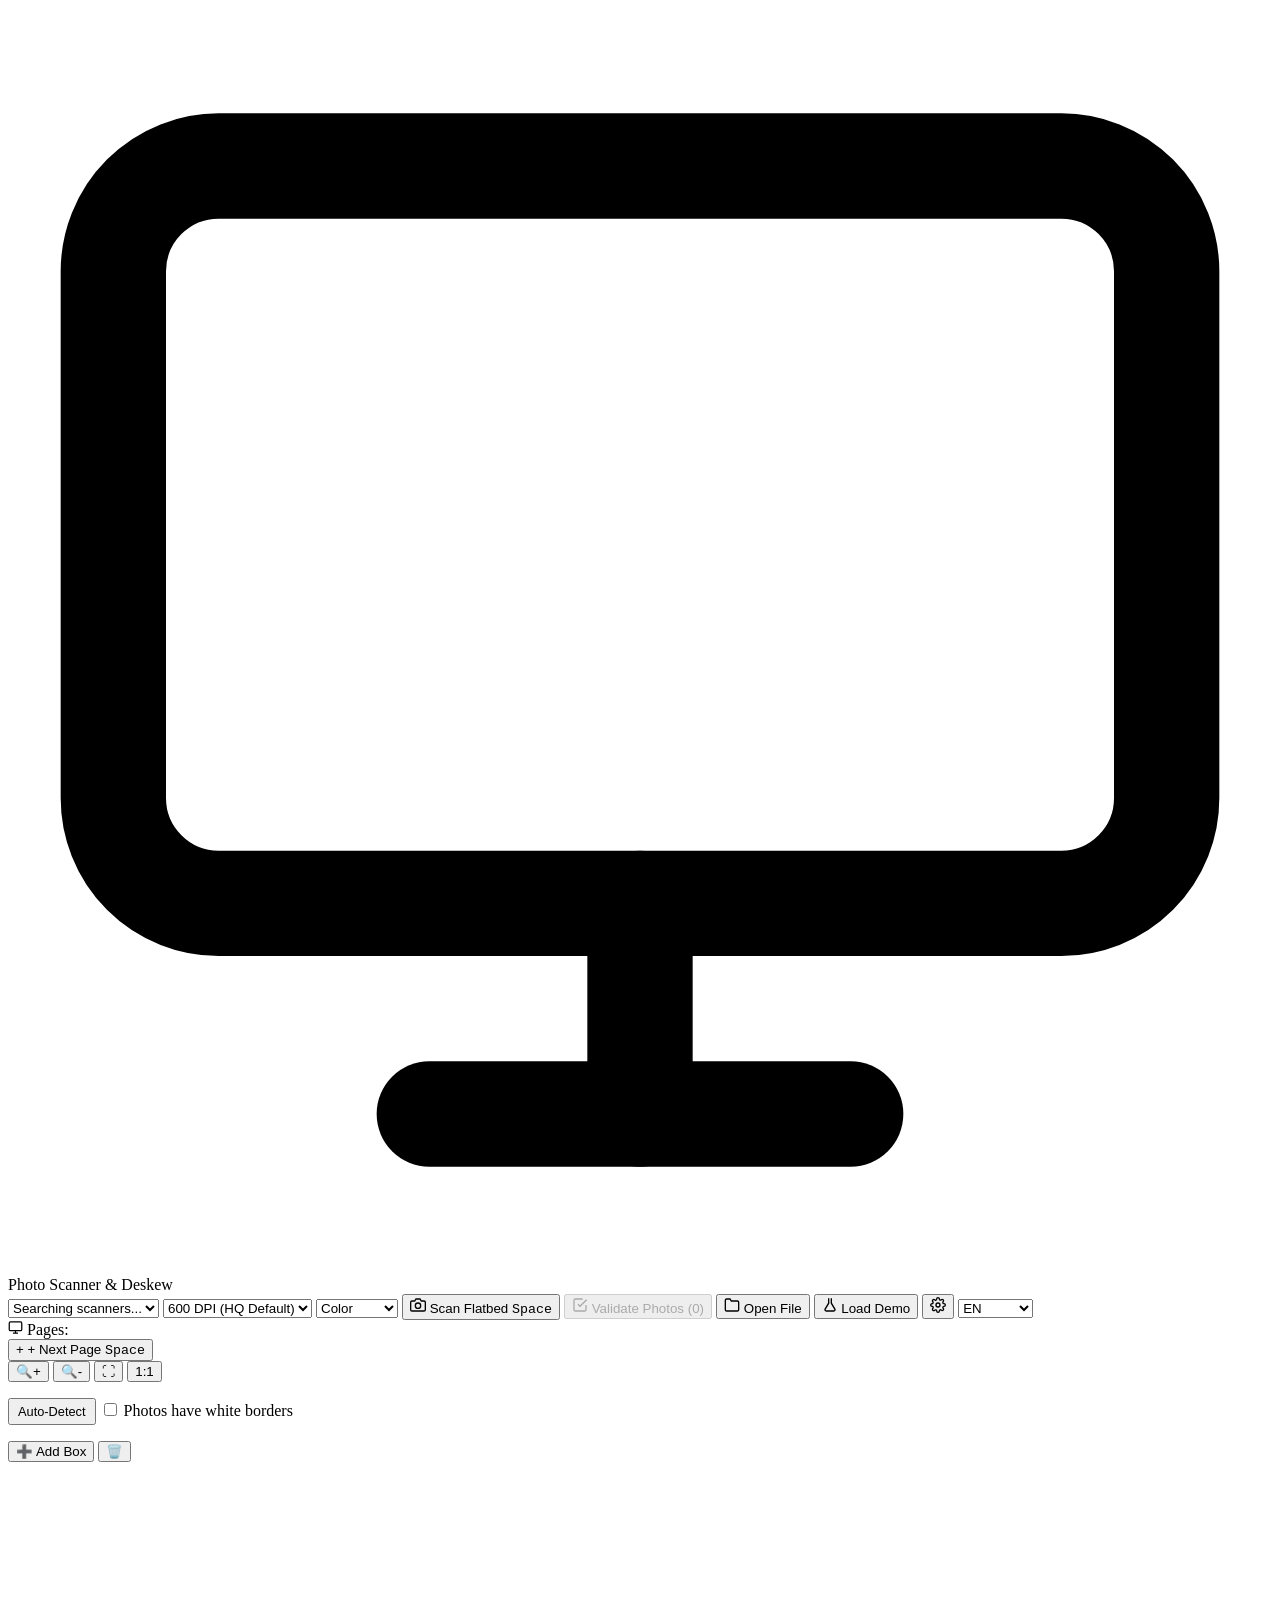
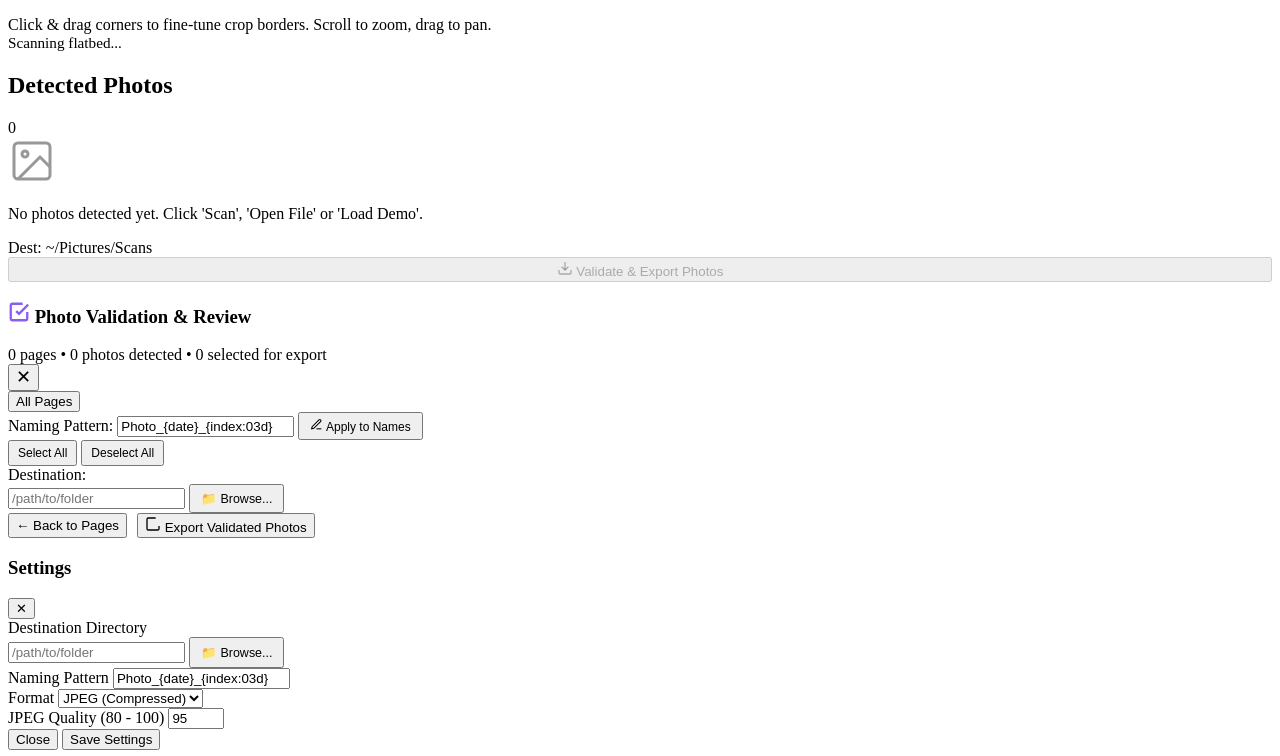
==== static/index.html @ 8ff8613d "feat: initial commit - Photo Scanner & Deskew for Linux - Automated multi-photo detection & deskewin" ====
<!DOCTYPE html>
<html lang="en">
<head>
  <meta charset="UTF-8">
  <meta name="viewport" content="width=device-width, initial-scale=1.0">
  <title>Photo Scanner & Deskew</title>
  <link rel="stylesheet" href="/css/style.css">
</head>
<body>
  <!-- Header -->
  <header>
    <div class="logo-area">
      <svg class="logo-icon" viewBox="0 0 24 24" fill="none" stroke="currentColor" stroke-width="2" stroke-linecap="round" stroke-linejoin="round">
        <rect x="2" y="3" width="20" height="14" rx="2" ry="2"></rect>
        <line x1="8" y1="21" x2="16" y2="21"></line>
        <line x1="12" y1="17" x2="12" y2="21"></line>
      </svg>
      <span data-i18n="appTitle">Photo Scanner & Deskew</span>
    </div>

    <!-- Scanner & Hardware Controls -->
    <div class="controls-group">
      <select id="scannerSelect" class="select-control" data-i18n-title="scanner">
        <option value="">Searching scanners...</option>
      </select>

      <select id="dpiSelect" class="select-control" data-i18n-title="dpi">
        <option value="75">75 DPI (Preview)</option>
        <option value="150">150 DPI</option>
        <option value="300">300 DPI</option>
        <option value="600" selected>600 DPI (HQ Default)</option>
        <option value="1200">1200 DPI</option>
      </select>

      <select id="modeSelect" class="select-control" data-i18n-title="mode">
        <option value="Color" data-i18n="color">Color</option>
        <option value="Gray" data-i18n="gray">Grayscale</option>
      </select>

      <button id="scanBtn" class="btn btn-primary" title="Scan Flatbed (Space)">
        <svg width="16" height="16" viewBox="0 0 24 24" fill="none" stroke="currentColor" stroke-width="2"><path d="M23 19a2 2 0 0 1-2 2H3a2 2 0 0 1-2-2V8a2 2 0 0 1 2-2h4l2-3h6l2 3h4a2 2 0 0 1 2 2z"></path><circle cx="12" cy="13" r="4"></circle></svg>
        <span data-i18n="scanBtn">Scan Flatbed</span>
        <kbd class="kbd-shortcut" data-i18n="spaceKey">Space</kbd>
      </button>

      <button id="validateBtn" class="btn btn-validate" disabled>
        <svg width="16" height="16" viewBox="0 0 24 24" fill="none" stroke="currentColor" stroke-width="2"><polyline points="9 11 12 14 22 4"></polyline><path d="M21 12v7a2 2 0 0 1-2 2H5a2 2 0 0 1-2-2V5a2 2 0 0 1 2-2h11"></path></svg>
        <span data-i18n="validatePhotos">Validate Photos</span> (<span id="totalPhotosCount">0</span>)
      </button>

      <button id="openFileBtn" class="btn btn-secondary">
        <svg width="16" height="16" viewBox="0 0 24 24" fill="none" stroke="currentColor" stroke-width="2"><path d="M22 19a2 2 0 0 1-2 2H4a2 2 0 0 1-2-2V5a2 2 0 0 1 2-2h5l2 3h9a2 2 0 0 1 2 2z"></path></svg>
        <span data-i18n="openImage">Open File</span>
      </button>
      <input type="file" id="fileInput" accept="image/*" multiple style="display: none;">

      <button id="demoBtn" class="btn btn-secondary" title="Load sample multi-photo scan">
        <svg width="16" height="16" viewBox="0 0 24 24" fill="none" stroke="currentColor" stroke-width="2"><path d="M10 2v7.31L4.5 18.5A2 2 0 0 0 6.2 21h11.6a2 2 0 0 0 1.7-2.5L14 9.31V2"></path></svg>
        <span data-i18n="demoScan">Load Demo</span>
      </button>

      <button id="settingsBtn" class="btn btn-secondary" title="Settings">
        <svg width="16" height="16" viewBox="0 0 24 24" fill="none" stroke="currentColor" stroke-width="2"><circle cx="12" cy="12" r="3"></circle><path d="M19.4 15a1.65 1.65 0 0 0 .33 1.82l.06.06a2 2 0 0 1 0 2.83 2 2 0 0 1-2.83 0l-.06-.06a1.65 1.65 0 0 0-1.82-.33 1.65 1.65 0 0 0-1 1.51V21a2 2 0 0 1-2 2 2 2 0 0 1-2-2v-.09A1.65 1.65 0 0 0 9 19.4a1.65 1.65 0 0 0-1.82.33l-.06.06a2 2 0 0 1-2.83 0 2 2 0 0 1 0-2.83l.06-.06a1.65 1.65 0 0 0 .33-1.82 1.65 1.65 0 0 0-1.51-1H3a2 2 0 0 1-2-2 2 2 0 0 1 2-2h.09A1.65 1.65 0 0 0 4.6 9a1.65 1.65 0 0 0-.33-1.82l-.06-.06a2 2 0 0 1 0-2.83 2 2 0 0 1 2.83 0l.06.06a1.65 1.65 0 0 0 1.82.33H9a1.65 1.65 0 0 0 1-1.51V3a2 2 0 0 1 2-2 2 2 0 0 1 2 2v.09a1.65 1.65 0 0 0 1 1.51 1.65 1.65 0 0 0 1.82-.33l.06-.06a2 2 0 0 1 2.83 0 2 2 0 0 1 0 2.83l-.06.06a1.65 1.65 0 0 0-.33 1.82V9a1.65 1.65 0 0 0 1.51 1H21a2 2 0 0 1 2 2 2 2 0 0 1-2 2h-.09a1.65 1.65 0 0 0-1.51 1z"></path></svg>
      </button>

      <!-- Language selector -->
      <select id="langSelect" class="select-control" style="width: 75px;">
        <option value="en">EN</option>
        <option value="pt">PT</option>
      </select>
    </div>
  </header>

  <!-- Multi-Page Strip -->
  <div class="pages-bar" id="pagesBar">
    <div class="pages-bar-title">
      <svg width="15" height="15" viewBox="0 0 24 24" fill="none" stroke="currentColor" stroke-width="2"><rect x="2" y="3" width="20" height="14" rx="2" ry="2"></rect><line x1="8" y1="21" x2="16" y2="21"></line><line x1="12" y1="17" x2="12" y2="21"></line></svg>
      <span data-i18n="pages">Pages</span>:
    </div>
    <div class="pages-list" id="pagesList">
      <!-- dynamic page badges -->
    </div>
    <button id="addPageBtn" class="btn-add-page" title="Scan or add next page (Space)">
      <span>+</span> <span data-i18n="addPage">+ Next Page</span>
      <kbd class="kbd-shortcut" data-i18n="spaceKey">Space</kbd>
    </button>
  </div>

  <!-- Main Application Body -->
  <div class="app-container">
    <!-- Interactive Canvas Viewport -->
    <div class="canvas-wrapper">
      <!-- Overlay Floating Toolbar -->
      <div class="canvas-toolbar">
        <button id="zoomInBtn" class="tool-btn" data-i18n-title="zoomIn">🔍+</button>
        <button id="zoomOutBtn" class="tool-btn" data-i18n-title="zoomOut">🔍-</button>
        <button id="zoomFitBtn" class="tool-btn" data-i18n-title="zoomFit">⛶</button>
        <button id="zoom100Btn" class="tool-btn" data-i18n-title="zoom100">1:1</button>
        <div style="width: 1px; height: 16px; background: var(--border-color); margin: 0 4px;"></div>
        
        <button id="redetectBtn" class="btn btn-secondary" style="padding: 4px 8px; font-size: 0.8rem;">
          <span data-i18n="autoDetect">Auto-Detect</span>
        </button>

        <label>
          <input type="checkbox" id="hasBordersCheck">
          <span data-i18n="hasBorders">Photos have white borders</span>
        </label>

        <div style="width: 1px; height: 16px; background: var(--border-color); margin: 0 4px;"></div>
        
        <button id="addBoxBtn" class="tool-btn" data-i18n-title="addBox">
          ➕ <span data-i18n="addBox">Add Box</span>
        </button>

        <button id="deleteBoxBtn" class="tool-btn" data-i18n-title="deleteBox" style="color: var(--danger-color);">
          🗑️
        </button>
      </div>

      <!-- Canvas Element -->
      <canvas id="canvasElement"></canvas>

      <!-- Bottom Hint -->
      <div class="canvas-hint" data-i18n="dragHint">
        Click & drag corners to fine-tune crop borders. Scroll to zoom, drag to pan.
      </div>

      <!-- Loading / Scanning Overlay -->
      <div id="loadingOverlay" class="loading-overlay">
        <div class="spinner"></div>
        <div id="loadingText" style="font-weight: 500; font-size: 0.95rem;">Scanning flatbed...</div>
        <div id="progressBox" class="progress-box" style="display: none;">
          <div id="progressBoxBar" class="progress-box-bar"></div>
        </div>
      </div>
    </div>

    <!-- Right Sidebar: Detected Cropped Photos -->
    <aside class="sidebar">
      <div class="sidebar-header">
        <h2 data-i18n="detectedPhotos">Detected Photos</h2>
        <span id="photoCountBadge" class="badge">0</span>
      </div>

      <!-- Card List of Photos -->
      <div id="photoCardsList" class="photo-cards-container">
        <div class="empty-state">
          <svg width="48" height="48" viewBox="0 0 24 24" fill="none" stroke="currentColor" stroke-width="1.5" style="opacity: 0.4;">
            <rect x="3" y="3" width="18" height="18" rx="2" ry="2"></rect>
            <circle cx="8.5" cy="8.5" r="1.5"></circle>
            <polyline points="21 15 16 10 5 21"></polyline>
          </svg>
          <p data-i18n="noPhotosDetected">No photos detected yet. Click 'Scan', 'Open File' or 'Load Demo'.</p>
        </div>
      </div>

      <!-- Footer: Export Panel -->
      <div class="sidebar-footer">
        <div class="export-info" id="exportDestLabel" title="">
          Dest: ~/Pictures/Scans
        </div>
        <button id="exportAllBtn" class="btn btn-success" style="width: 100%; justify-content: center;" disabled>
          <svg width="16" height="16" viewBox="0 0 24 24" fill="none" stroke="currentColor" stroke-width="2"><path d="M21 15v4a2 2 0 0 1-2 2H5a2 2 0 0 1-2-2v-4"></path><polyline points="7 10 12 15 17 10"></polyline><line x1="12" y1="15" x2="12" y2="3"></line></svg>
          <span data-i18n="validatePhotos">Validate & Export Photos</span>
        </button>
      </div>
    </aside>
  </div>

  <!-- Photo Validation & Review Modal -->
  <div id="validationModal" class="modal-overlay">
    <div class="modal-dialog modal-large">
      <div class="validation-header">
        <div class="validation-header-title">
          <h3>
            <svg width="22" height="22" viewBox="0 0 24 24" fill="none" stroke="#8b5cf6" stroke-width="2.5"><polyline points="9 11 12 14 22 4"></polyline><path d="M21 12v7a2 2 0 0 1-2 2H5a2 2 0 0 1-2-2V5a2 2 0 0 1 2-2h11"></path></svg>
            <span data-i18n="validationTitle">Photo Validation & Review</span>
          </h3>
          <div class="validation-stats" id="validationStats">0 pages • 0 photos detected • 0 selected for export</div>
        </div>
        <button id="closeValidationBtn" class="tool-btn" style="font-size: 1.1rem;">✕</button>
      </div>

      <!-- Toolbar with filters, batch naming, and batch actions -->
      <div class="validation-toolbar">
        <div class="validation-tabs" id="validationTabs">
          <button class="tab-btn active" data-filter="all" data-i18n="filterAll">All Pages</button>
        </div>

        <div class="validation-naming-bar">
          <div class="naming-pattern-group">
            <label data-i18n="namingPatternLabel">Naming Pattern:</label>
            <input type="text" id="valNamingPatternInput" value="Photo_{date}_{index:03d}" placeholder="Ex: Viagem_{index:03d}">
            <button id="valApplyNamingBtn" class="btn btn-secondary" style="font-size: 0.75rem; padding: 4px 10px;" title="Apply pattern to photo names">
              <svg width="13" height="13" viewBox="0 0 24 24" fill="none" stroke="currentColor" stroke-width="2"><path d="M12 20h9"></path><path d="M16.5 3.5a2.121 2.121 0 0 1 3 3L7 19l-4 1 1-4L16.5 3.5z"></path></svg>
              <span data-i18n="applyNaming">Apply to Names</span>
            </button>
          </div>
        </div>

        <div class="validation-batch-actions">
          <button id="valSelectAllBtn" class="btn btn-secondary" style="font-size: 0.75rem; padding: 4px 8px;" data-i18n="selectAll">Select All</button>
          <button id="valDeselectAllBtn" class="btn btn-secondary" style="font-size: 0.75rem; padding: 4px 8px;" data-i18n="deselectAll">Deselect All</button>
        </div>
      </div>

      <!-- Photo Grid for Validation -->
      <div class="validation-grid" id="validationGrid">
        <!-- Dynamic validation photo cards -->
      </div>

      <!-- Modal Footer -->
      <div class="validation-modal-footer">
        <div class="export-dest-config">
          <span data-i18n="exportDir">Destination:</span>
          <div class="dest-input-group">
            <input type="text" id="valOutputDir" placeholder="/path/to/folder">
            <button id="valBrowseDirBtn" class="btn btn-secondary" style="font-size: 0.78rem; padding: 5px 10px;" title="Select folder">
              📁 <span data-i18n="browseDir">Browse...</span>
            </button>
          </div>
        </div>
        <div style="display: flex; gap: 10px;">
          <button id="cancelValidationBtn" class="btn btn-secondary" data-i18n="backToPages">← Back to Pages</button>
          <button id="confirmBatchExportBtn" class="btn btn-success">
            <svg width="16" height="16" viewBox="0 0 24 24" fill="none" stroke="currentColor" stroke-width="2"><path d="M21 15v4a2 2 0 0 1-2 2H5a2 2 0 0 1-2-2V5a2 2 0 0 1 2-2h11"></path></svg>
            <span id="exportBatchBtnText">Export Validated Photos</span>
          </button>
        </div>
      </div>
    </div>
  </div>

  <!-- Settings Modal -->
  <div id="settingsModal" class="modal-overlay">
    <div class="modal-dialog">
      <div class="modal-header">
        <h3 data-i18n="settings">Settings</h3>
        <button id="closeSettingsBtn" class="tool-btn">✕</button>
      </div>
      <div class="modal-body">
        <div class="form-group">
          <label data-i18n="exportDir">Destination Directory</label>
          <div class="dest-input-group">
            <input type="text" id="settingOutputDir" placeholder="/path/to/folder" style="flex: 1;">
            <button id="settingBrowseDirBtn" class="btn btn-secondary" style="font-size: 0.78rem; padding: 6px 10px;" title="Select folder">
              📁 <span data-i18n="browseDir">Browse...</span>
            </button>
          </div>
        </div>
        <div class="form-group">
          <label data-i18n="namingPattern">Naming Pattern</label>
          <input type="text" id="settingNamingPattern" value="Photo_{date}_{index:03d}">
        </div>
        <div class="form-group">
          <label data-i18n="format">Format</label>
          <select id="settingFormat">
            <option value="JPEG">JPEG (Compressed)</option>
            <option value="PNG">PNG (Lossless)</option>
            <option value="TIFF">TIFF (Archive)</option>
          </select>
        </div>
        <div class="form-group">
          <label data-i18n="quality">JPEG Quality (80 - 100)</label>
          <input type="number" id="settingQuality" min="80" max="100" value="95">
        </div>
      </div>
      <div class="modal-footer">
        <button id="cancelSettingsBtn" class="btn btn-secondary" data-i18n="close">Close</button>
        <button id="saveSettingsBtn" class="btn btn-primary" data-i18n="saveSettings">Save Settings</button>
      </div>
    </div>
  </div>

  <!-- Toast Notification -->
  <div id="toastNotification" class="toast">
    <span id="toastMessage"></span>
  </div>

  <!-- JavaScript Modules -->
  <script src="/js/i18n.js"></script>
  <script src="/js/canvas.js"></script>
  <script src="/js/app.js"></script>
</body>
</html>
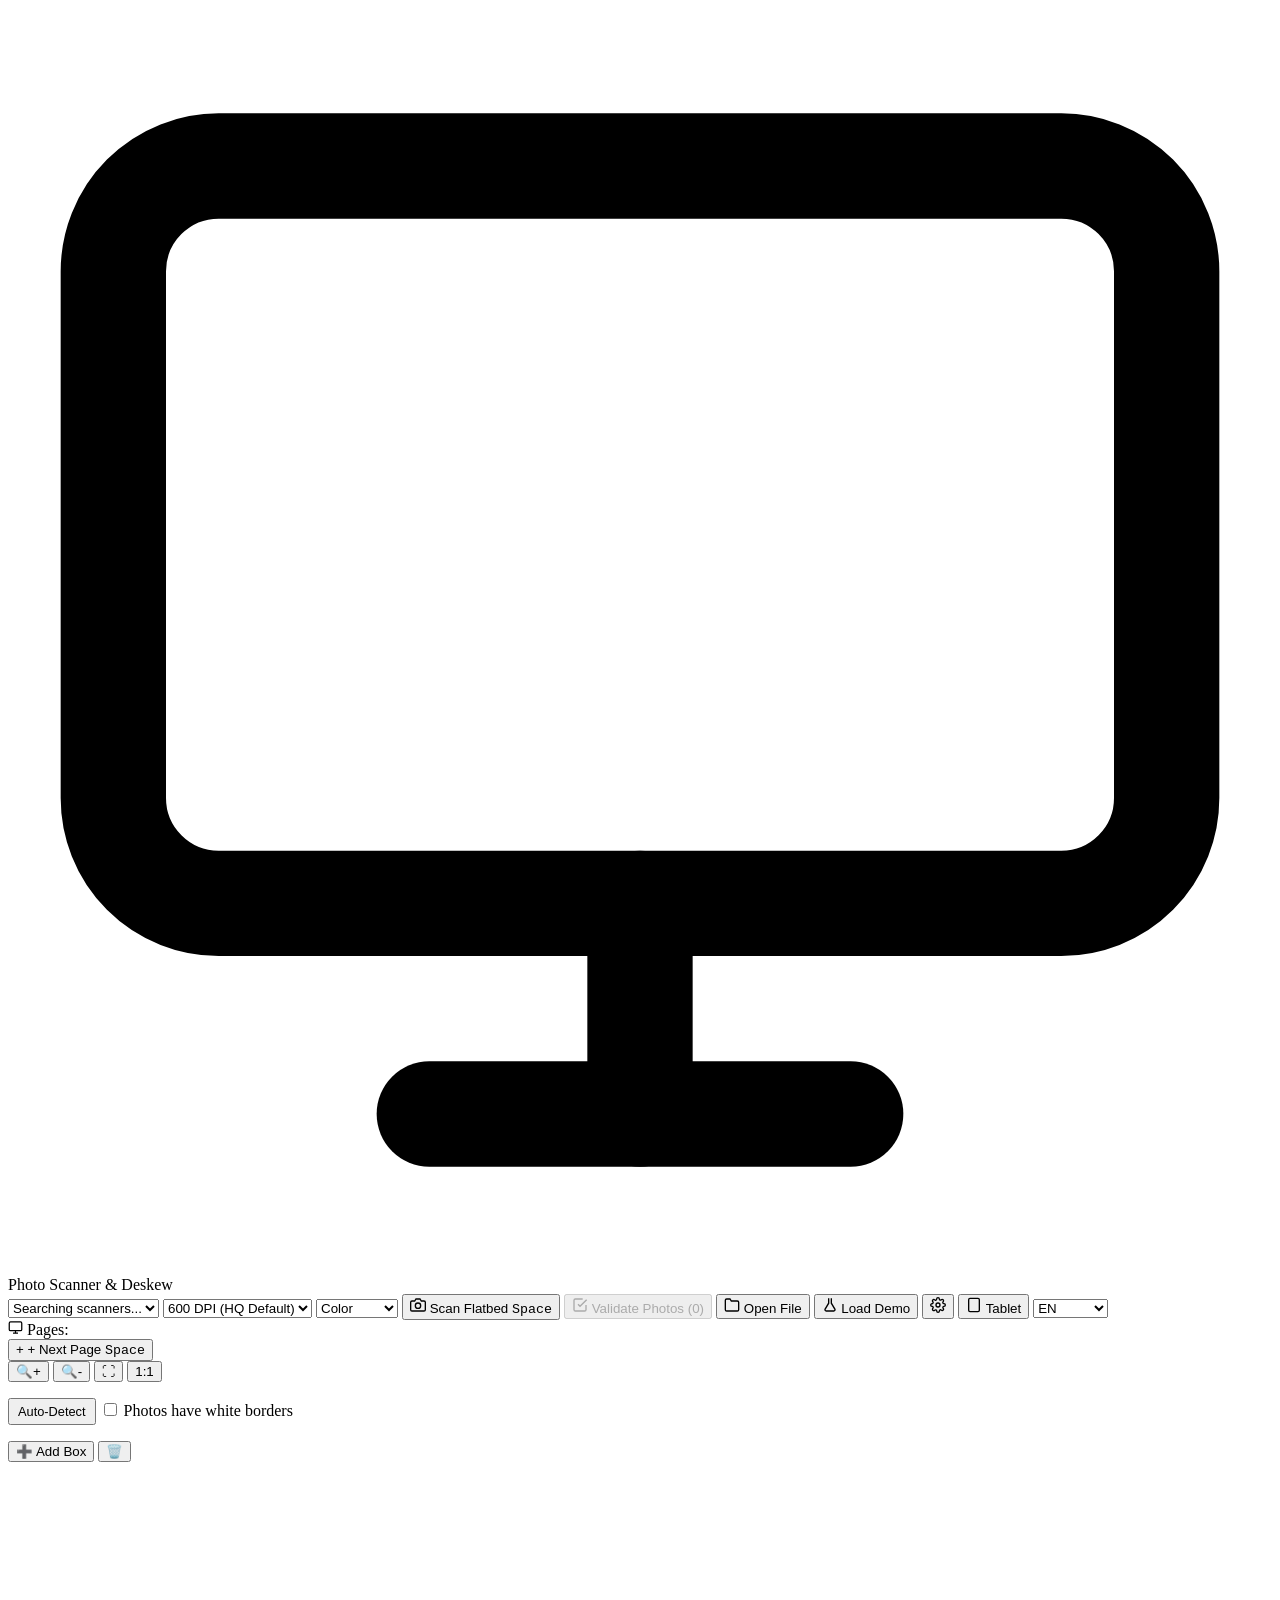
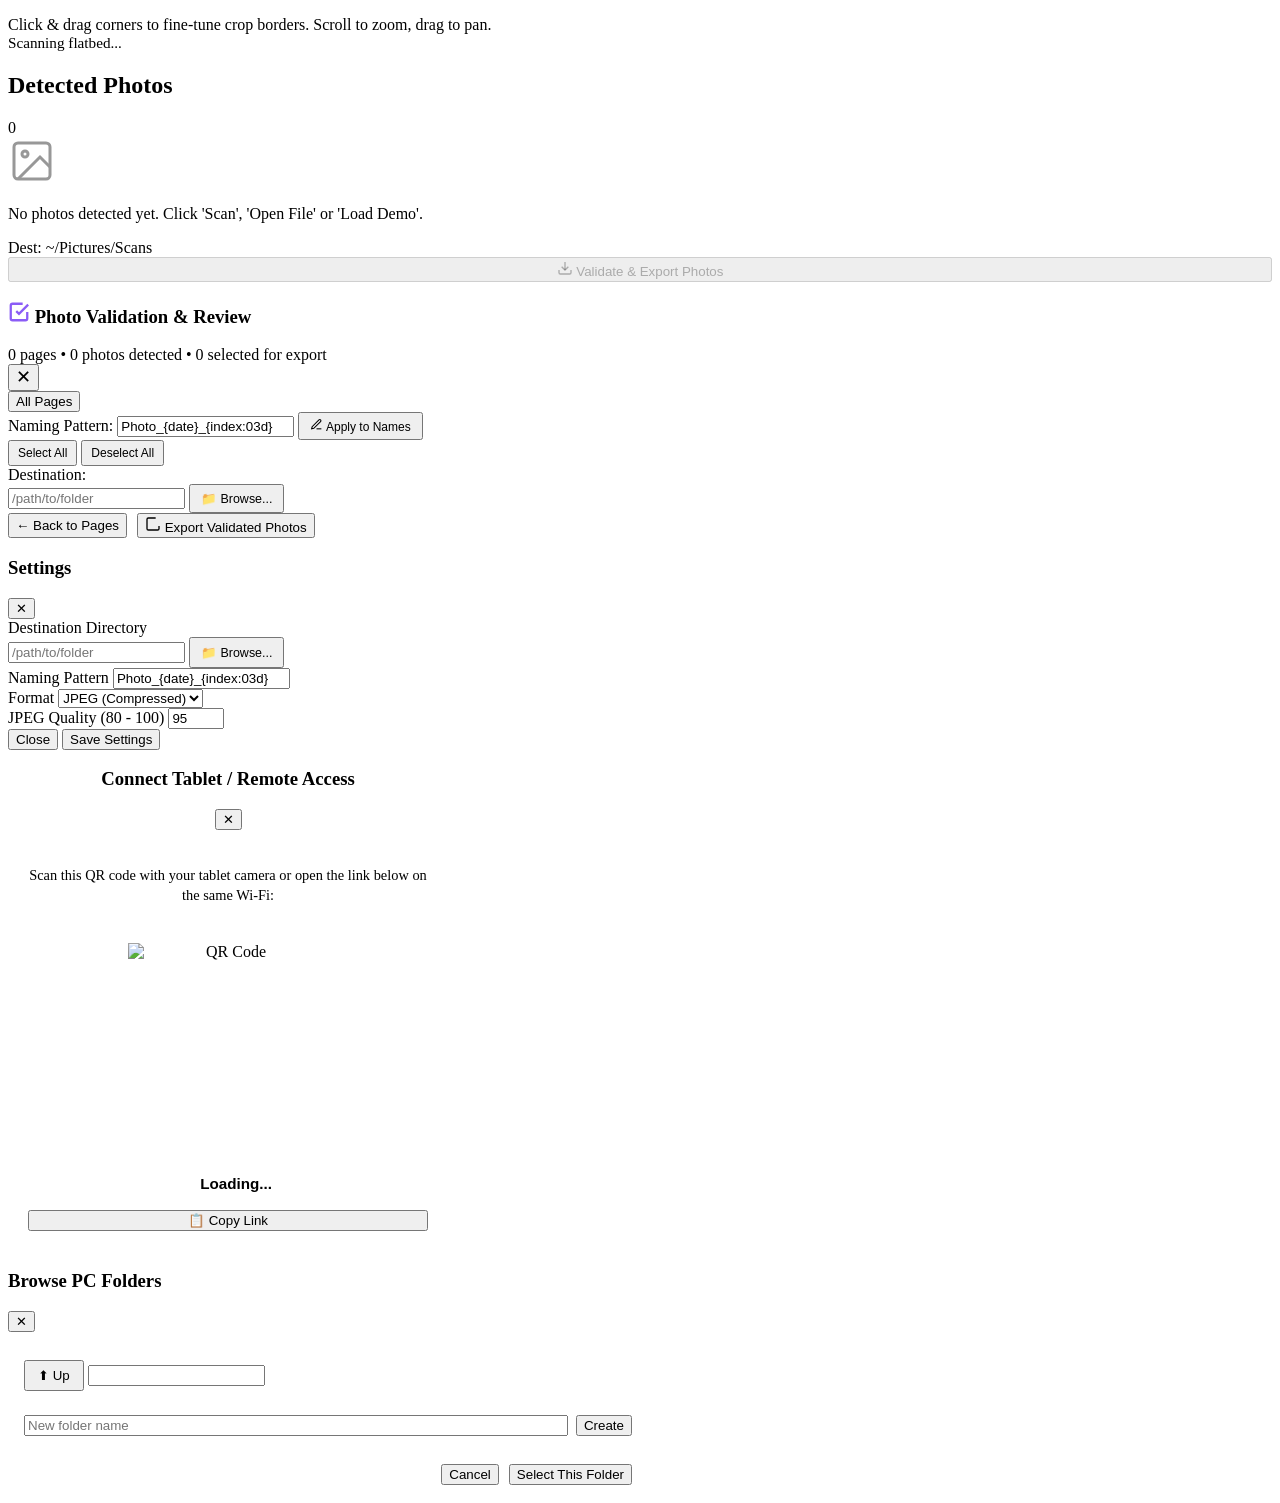
==== commit 885bf437: "feat: add tablet remote workflow, touch gestures, and remote folder browser - Bind FastAPI server to" ====
--- a/static/index.html
+++ b/static/index.html
@@ -63,6 +63,11 @@
         <svg width="16" height="16" viewBox="0 0 24 24" fill="none" stroke="currentColor" stroke-width="2"><circle cx="12" cy="12" r="3"></circle><path d="M19.4 15a1.65 1.65 0 0 0 .33 1.82l.06.06a2 2 0 0 1 0 2.83 2 2 0 0 1-2.83 0l-.06-.06a1.65 1.65 0 0 0-1.82-.33 1.65 1.65 0 0 0-1 1.51V21a2 2 0 0 1-2 2 2 2 0 0 1-2-2v-.09A1.65 1.65 0 0 0 9 19.4a1.65 1.65 0 0 0-1.82.33l-.06.06a2 2 0 0 1-2.83 0 2 2 0 0 1 0-2.83l.06-.06a1.65 1.65 0 0 0 .33-1.82 1.65 1.65 0 0 0-1.51-1H3a2 2 0 0 1-2-2 2 2 0 0 1 2-2h.09A1.65 1.65 0 0 0 4.6 9a1.65 1.65 0 0 0-.33-1.82l-.06-.06a2 2 0 0 1 0-2.83 2 2 0 0 1 2.83 0l.06.06a1.65 1.65 0 0 0 1.82.33H9a1.65 1.65 0 0 0 1-1.51V3a2 2 0 0 1 2-2 2 2 0 0 1 2 2v.09a1.65 1.65 0 0 0 1 1.51 1.65 1.65 0 0 0 1.82-.33l.06-.06a2 2 0 0 1 2.83 0 2 2 0 0 1 0 2.83l-.06.06a1.65 1.65 0 0 0-.33 1.82V9a1.65 1.65 0 0 0 1.51 1H21a2 2 0 0 1 2 2 2 2 0 0 1-2 2h-.09a1.65 1.65 0 0 0-1.51 1z"></path></svg>
       </button>
 
+      <button id="connectTabletBtn" class="btn btn-secondary" title="Connect Tablet / Remote Access" data-i18n-title="connectTabletTitle">
+        <svg width="16" height="16" viewBox="0 0 24 24" fill="none" stroke="currentColor" stroke-width="2"><rect x="4" y="2" width="16" height="20" rx="2" ry="2"></rect><line x1="12" y1="18" x2="12.01" y2="18"></line></svg>
+        <span data-i18n="connectTablet">Tablet</span>
+      </button>
+
       <!-- Language selector -->
       <select id="langSelect" class="select-control" style="width: 75px;">
         <option value="en">EN</option>
@@ -273,6 +278,72 @@
     </div>
   </div>
 
+  <!-- Connect Tablet Modal -->
+  <div id="connectTabletModal" class="modal-overlay">
+    <div class="modal-dialog" style="max-width: 440px; text-align: center;">
+      <div class="modal-header">
+        <h3 data-i18n="connectTabletTitle">Connect Tablet / Remote Access</h3>
+        <button id="closeConnectTabletBtn" class="tool-btn">✕</button>
+      </div>
+      <div class="modal-body" style="display: flex; flex-direction: column; align-items: center; gap: 16px; padding: 20px;">
+        <p style="font-size: 0.9rem; color: var(--text-muted); line-height: 1.4;" data-i18n="connectTabletDesc">
+          Scan this QR code with your tablet camera or open the link below on the same Wi-Fi:
+        </p>
+        <div id="tabletQrContainer" class="qr-code-box">
+          <img id="tabletQrImage" src="/api/qrcode" alt="QR Code" width="200" height="200" style="border-radius: 8px; background: white; padding: 8px; display: block; margin: 0 auto;" />
+        </div>
+        <div class="remote-url-display" style="width: 100%;">
+          <input type="text" id="tabletRemoteUrlInput" readonly value="Loading..." style="text-align: center; font-weight: 600; font-size: 0.95rem; width: 100%; padding: 8px; border-radius: 6px; border: 1px solid var(--border-color); background: var(--bg-tertiary); color: var(--text-main);" />
+          <button id="copyRemoteUrlBtn" class="btn btn-secondary" style="width: 100%; justify-content: center; margin-top: 10px;">
+            📋 <span data-i18n="copyLink">Copy Link</span>
+          </button>
+        </div>
+      </div>
+    </div>
+  </div>
+
+  <!-- Folder Browser Modal (PC Directory Selector for Tablets & Remote Clients) -->
+  <div id="folderBrowserModal" class="modal-overlay">
+    <div class="modal-dialog" style="max-width: 640px; width: 92%;">
+      <div class="modal-header">
+        <h3 data-i18n="browsePcFolders">Browse PC Folders</h3>
+        <button id="closeFolderBrowserBtn" class="tool-btn">✕</button>
+      </div>
+      <div class="modal-body" style="padding: 16px; display: flex; flex-direction: column; gap: 12px;">
+        <!-- Shortcuts chips -->
+        <div class="folder-shortcuts" id="folderShortcutsBar">
+          <!-- Dynamic shortcuts like Home, Pictures, Scans, Desktop -->
+        </div>
+
+        <!-- Current path navigation & Parent button -->
+        <div class="folder-path-nav">
+          <button id="folderUpBtn" class="btn btn-secondary" style="padding: 6px 12px;">
+            ⬆ <span data-i18n="parentFolder">Up</span>
+          </button>
+          <input type="text" id="folderCurrentPathInput" readonly class="folder-path-display" style="flex: 1;" />
+        </div>
+
+        <!-- Folders List -->
+        <div class="folder-browser-list" id="folderBrowserList">
+          <!-- Dynamic folders list -->
+        </div>
+
+        <!-- Create Folder inline -->
+        <div class="folder-create-bar" id="folderCreateBar" style="display: flex; gap: 8px;">
+          <input type="text" id="newFolderNameInput" placeholder="New folder name" data-i18n="folderNamePlaceholder" style="flex: 1;" />
+          <button id="confirmCreateFolderBtn" class="btn btn-secondary" data-i18n="create">Create</button>
+        </div>
+      </div>
+      <div class="modal-footer" style="display: flex; justify-content: space-between; align-items: center; padding: 12px 16px; border-top: 1px solid var(--border-color);">
+        <span id="folderWritableBadge" style="font-size: 0.8rem; color: var(--accent-green);"></span>
+        <div style="display: flex; gap: 10px;">
+          <button id="cancelFolderBrowserBtn" class="btn btn-secondary" data-i18n="cancel">Cancel</button>
+          <button id="selectThisFolderBtn" class="btn btn-success" data-i18n="selectFolder">Select This Folder</button>
+        </div>
+      </div>
+    </div>
+  </div>
+
   <!-- Toast Notification -->
   <div id="toastNotification" class="toast">
     <span id="toastMessage"></span>
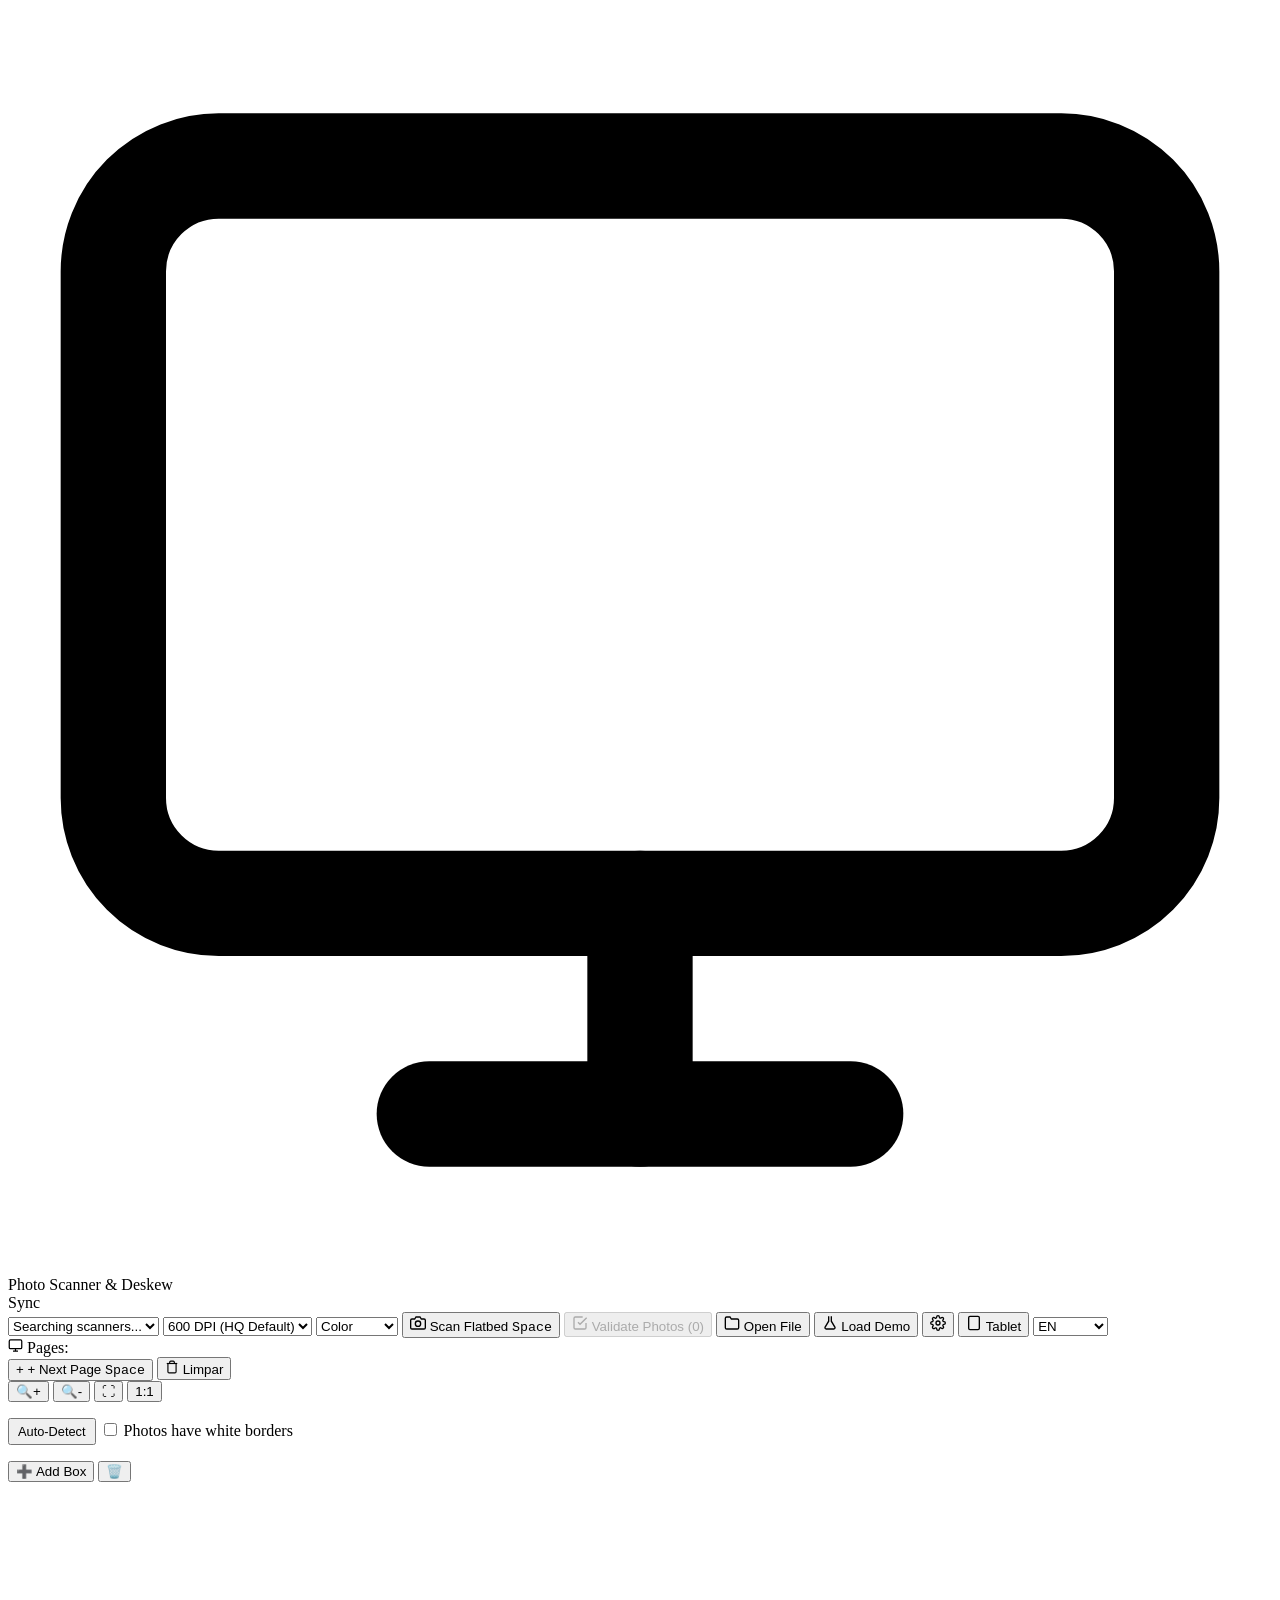
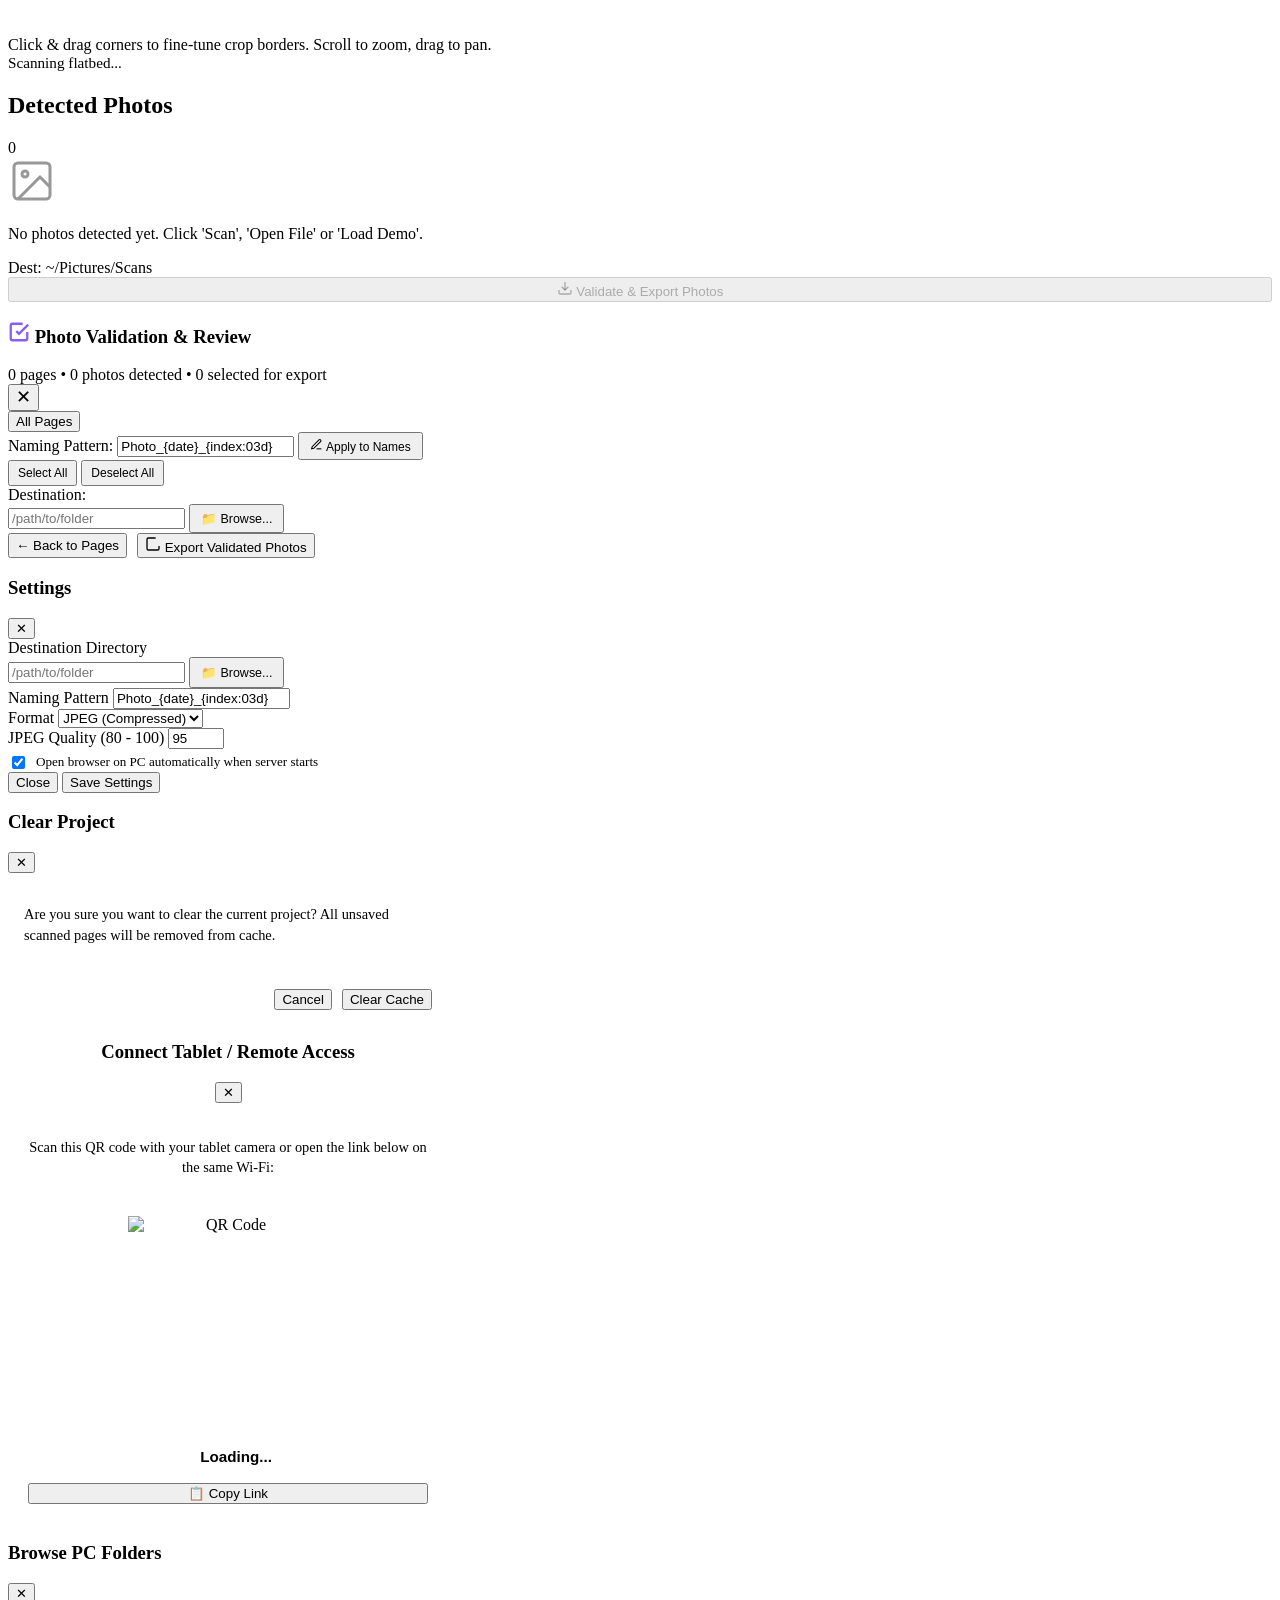
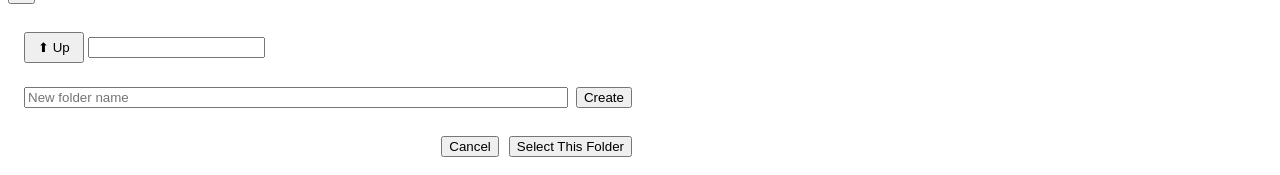
==== commit 2338f297: "feat: add persistent session cache, real-time sync, headless mode, and responsive tablet layout" ====
--- a/static/index.html
+++ b/static/index.html
@@ -2,7 +2,7 @@
 <html lang="en">
 <head>
   <meta charset="UTF-8">
-  <meta name="viewport" content="width=device-width, initial-scale=1.0">
+  <meta name="viewport" content="width=device-width, initial-scale=1.0, maximum-scale=1.0, user-scalable=no, viewport-fit=cover">
   <title>Photo Scanner & Deskew</title>
   <link rel="stylesheet" href="/css/style.css">
 </head>
@@ -15,7 +15,12 @@
         <line x1="8" y1="21" x2="16" y2="21"></line>
         <line x1="12" y1="17" x2="12" y2="21"></line>
       </svg>
-      <span data-i18n="appTitle">Photo Scanner & Deskew</span>
+      <span class="logo-text" data-i18n="appTitle">Photo Scanner & Deskew</span>
+      <!-- Real-time sync badge -->
+      <div id="syncBadge" class="sync-indicator" title="Sincronizado com o servidor" data-i18n-title="connectedSync">
+        <span class="sync-dot"></span>
+        <span class="sync-text" data-i18n="connectedSync">Sync</span>
+      </div>
     </div>
 
     <!-- Scanner & Hardware Controls -->
@@ -63,7 +68,7 @@
         <svg width="16" height="16" viewBox="0 0 24 24" fill="none" stroke="currentColor" stroke-width="2"><circle cx="12" cy="12" r="3"></circle><path d="M19.4 15a1.65 1.65 0 0 0 .33 1.82l.06.06a2 2 0 0 1 0 2.83 2 2 0 0 1-2.83 0l-.06-.06a1.65 1.65 0 0 0-1.82-.33 1.65 1.65 0 0 0-1 1.51V21a2 2 0 0 1-2 2 2 2 0 0 1-2-2v-.09A1.65 1.65 0 0 0 9 19.4a1.65 1.65 0 0 0-1.82.33l-.06.06a2 2 0 0 1-2.83 0 2 2 0 0 1 0-2.83l.06-.06a1.65 1.65 0 0 0 .33-1.82 1.65 1.65 0 0 0-1.51-1H3a2 2 0 0 1-2-2 2 2 0 0 1 2-2h.09A1.65 1.65 0 0 0 4.6 9a1.65 1.65 0 0 0-.33-1.82l-.06-.06a2 2 0 0 1 0-2.83 2 2 0 0 1 2.83 0l.06.06a1.65 1.65 0 0 0 1.82.33H9a1.65 1.65 0 0 0 1-1.51V3a2 2 0 0 1 2-2 2 2 0 0 1 2 2v.09a1.65 1.65 0 0 0 1 1.51 1.65 1.65 0 0 0 1.82-.33l.06-.06a2 2 0 0 1 2.83 0 2 2 0 0 1 0 2.83l-.06.06a1.65 1.65 0 0 0-.33 1.82V9a1.65 1.65 0 0 0 1.51 1H21a2 2 0 0 1 2 2 2 2 0 0 1-2 2h-.09a1.65 1.65 0 0 0-1.51 1z"></path></svg>
       </button>
 
-      <button id="connectTabletBtn" class="btn btn-secondary" title="Connect Tablet / Remote Access" data-i18n-title="connectTabletTitle">
+      <button id="connectTabletBtn" class="btn btn-secondary tablet-only-hide" title="Connect Tablet / Remote Access" data-i18n-title="connectTabletTitle">
         <svg width="16" height="16" viewBox="0 0 24 24" fill="none" stroke="currentColor" stroke-width="2"><rect x="4" y="2" width="16" height="20" rx="2" ry="2"></rect><line x1="12" y1="18" x2="12.01" y2="18"></line></svg>
         <span data-i18n="connectTablet">Tablet</span>
       </button>
@@ -85,10 +90,16 @@
     <div class="pages-list" id="pagesList">
       <!-- dynamic page badges -->
     </div>
-    <button id="addPageBtn" class="btn-add-page" title="Scan or add next page (Space)">
-      <span>+</span> <span data-i18n="addPage">+ Next Page</span>
-      <kbd class="kbd-shortcut" data-i18n="spaceKey">Space</kbd>
-    </button>
+    <div class="pages-actions">
+      <button id="addPageBtn" class="btn-add-page" title="Scan or add next page (Space)">
+        <span>+</span> <span data-i18n="addPage">+ Next Page</span>
+        <kbd class="kbd-shortcut" data-i18n="spaceKey">Space</kbd>
+      </button>
+      <button id="clearProjectBtn" class="btn-clear-project" title="Limpar Projeto / Novo Projeto" data-i18n-title="clearProject">
+        <svg width="14" height="14" viewBox="0 0 24 24" fill="none" stroke="currentColor" stroke-width="2"><path d="M3 6h18"></path><path d="M19 6v14a2 2 0 0 1-2 2H7a2 2 0 0 1-2-2V6m3 0V4a2 2 0 0 1 2-2h4a2 2 0 0 1 2 2v2"></path></svg>
+        <span data-i18n="clearProject">Limpar</span>
+      </button>
+    </div>
   </div>
 
   <!-- Main Application Body -->
@@ -270,10 +281,35 @@
           <label data-i18n="quality">JPEG Quality (80 - 100)</label>
           <input type="number" id="settingQuality" min="80" max="100" value="95">
         </div>
+        <div class="form-group-checkbox" style="display: flex; align-items: center; gap: 8px; margin-top: 4px;">
+          <input type="checkbox" id="settingOpenBrowser" checked style="width: auto; cursor: pointer;">
+          <label for="settingOpenBrowser" data-i18n="openBrowserStartup" style="cursor: pointer; font-size: 0.82rem; color: var(--text-main);">
+            Open browser on PC automatically when server starts
+          </label>
+        </div>
       </div>
       <div class="modal-footer">
         <button id="cancelSettingsBtn" class="btn btn-secondary" data-i18n="close">Close</button>
         <button id="saveSettingsBtn" class="btn btn-primary" data-i18n="saveSettings">Save Settings</button>
+      </div>
+    </div>
+  </div>
+
+  <!-- Confirm Clear Project Modal -->
+  <div id="confirmClearModal" class="modal-overlay">
+    <div class="modal-dialog" style="max-width: 440px;">
+      <div class="modal-header">
+        <h3 data-i18n="clearProject">Clear Project</h3>
+        <button id="closeConfirmClearBtn" class="tool-btn">✕</button>
+      </div>
+      <div class="modal-body" style="padding: 16px;">
+        <p style="font-size: 0.9rem; line-height: 1.5; color: var(--text-main);" data-i18n="confirmClearProject">
+          Are you sure you want to clear the current project? All unsaved scanned pages will be removed from cache.
+        </p>
+      </div>
+      <div class="modal-footer" style="display: flex; justify-content: flex-end; gap: 10px; padding: 12px 16px;">
+        <button id="cancelClearBtn" class="btn btn-secondary" data-i18n="cancel">Cancel</button>
+        <button id="executeClearBtn" class="btn btn-danger" data-i18n="clearProject">Clear Cache</button>
       </div>
     </div>
   </div>
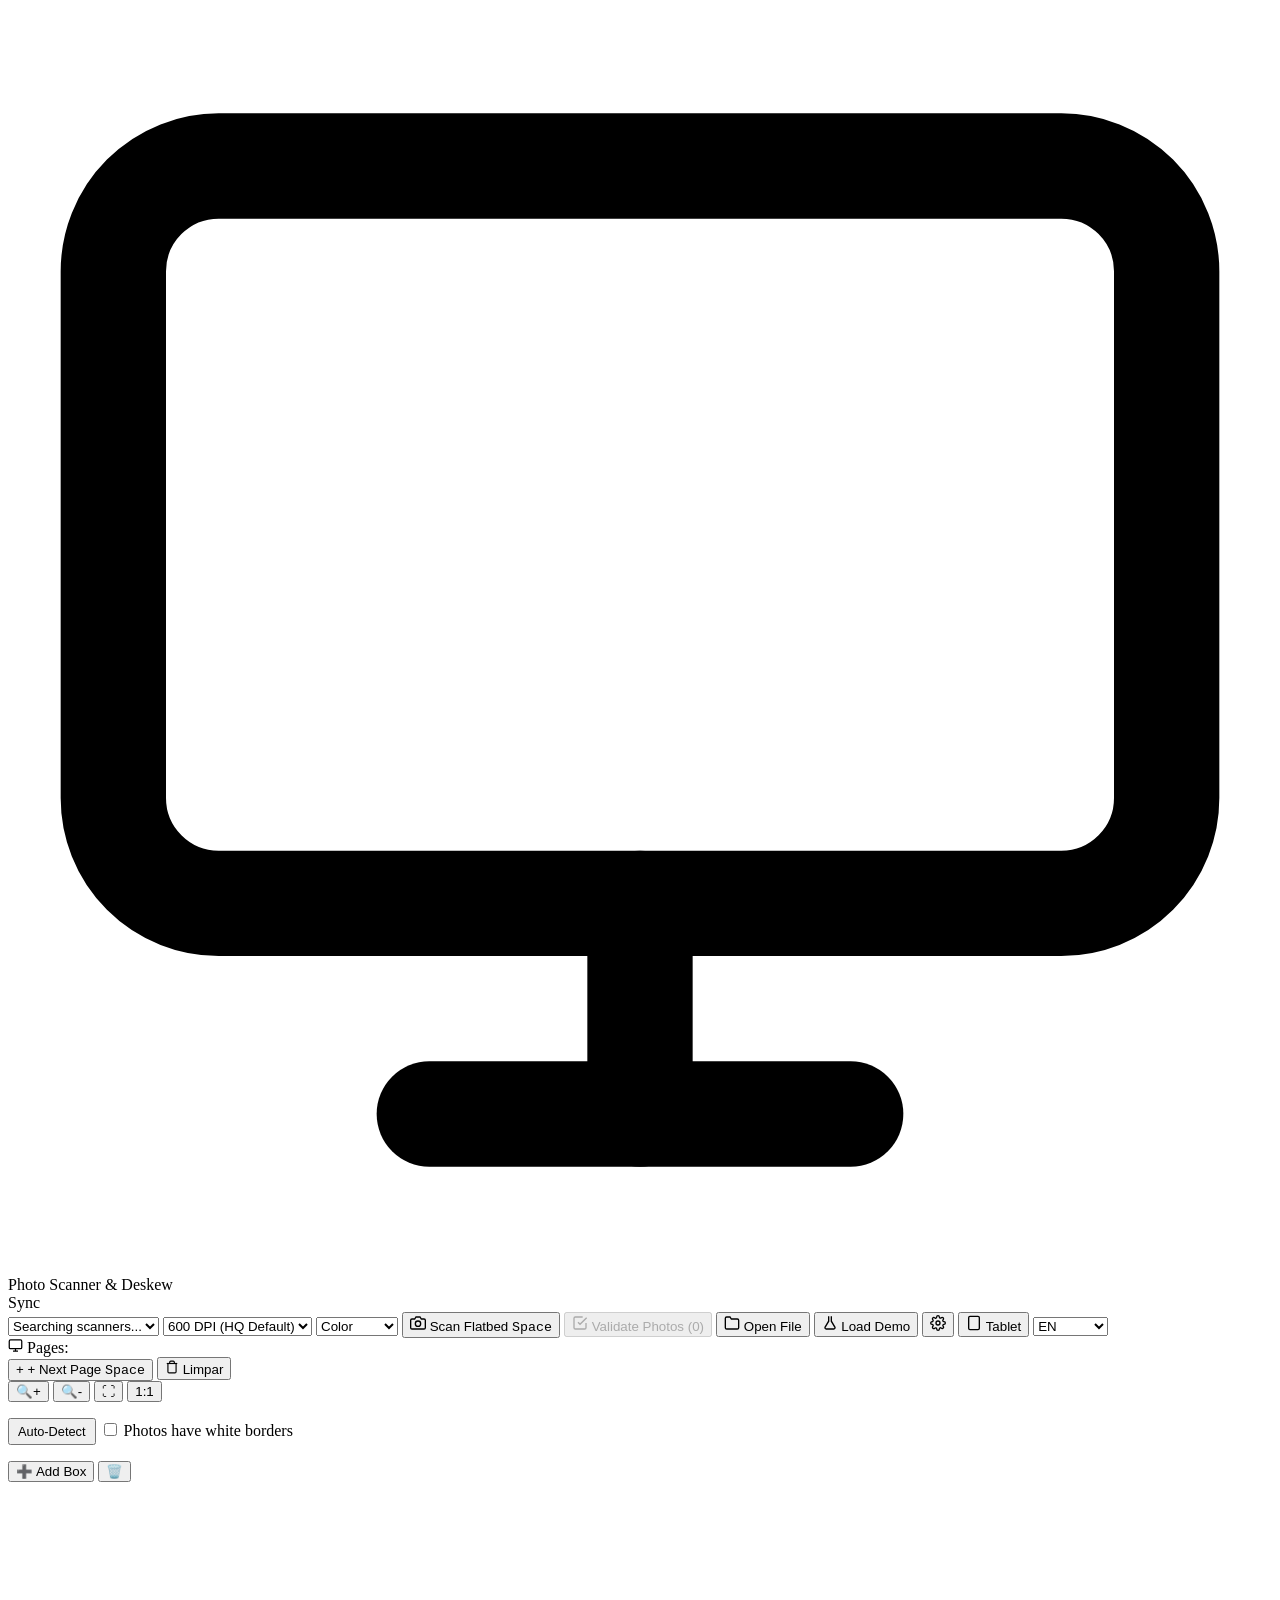
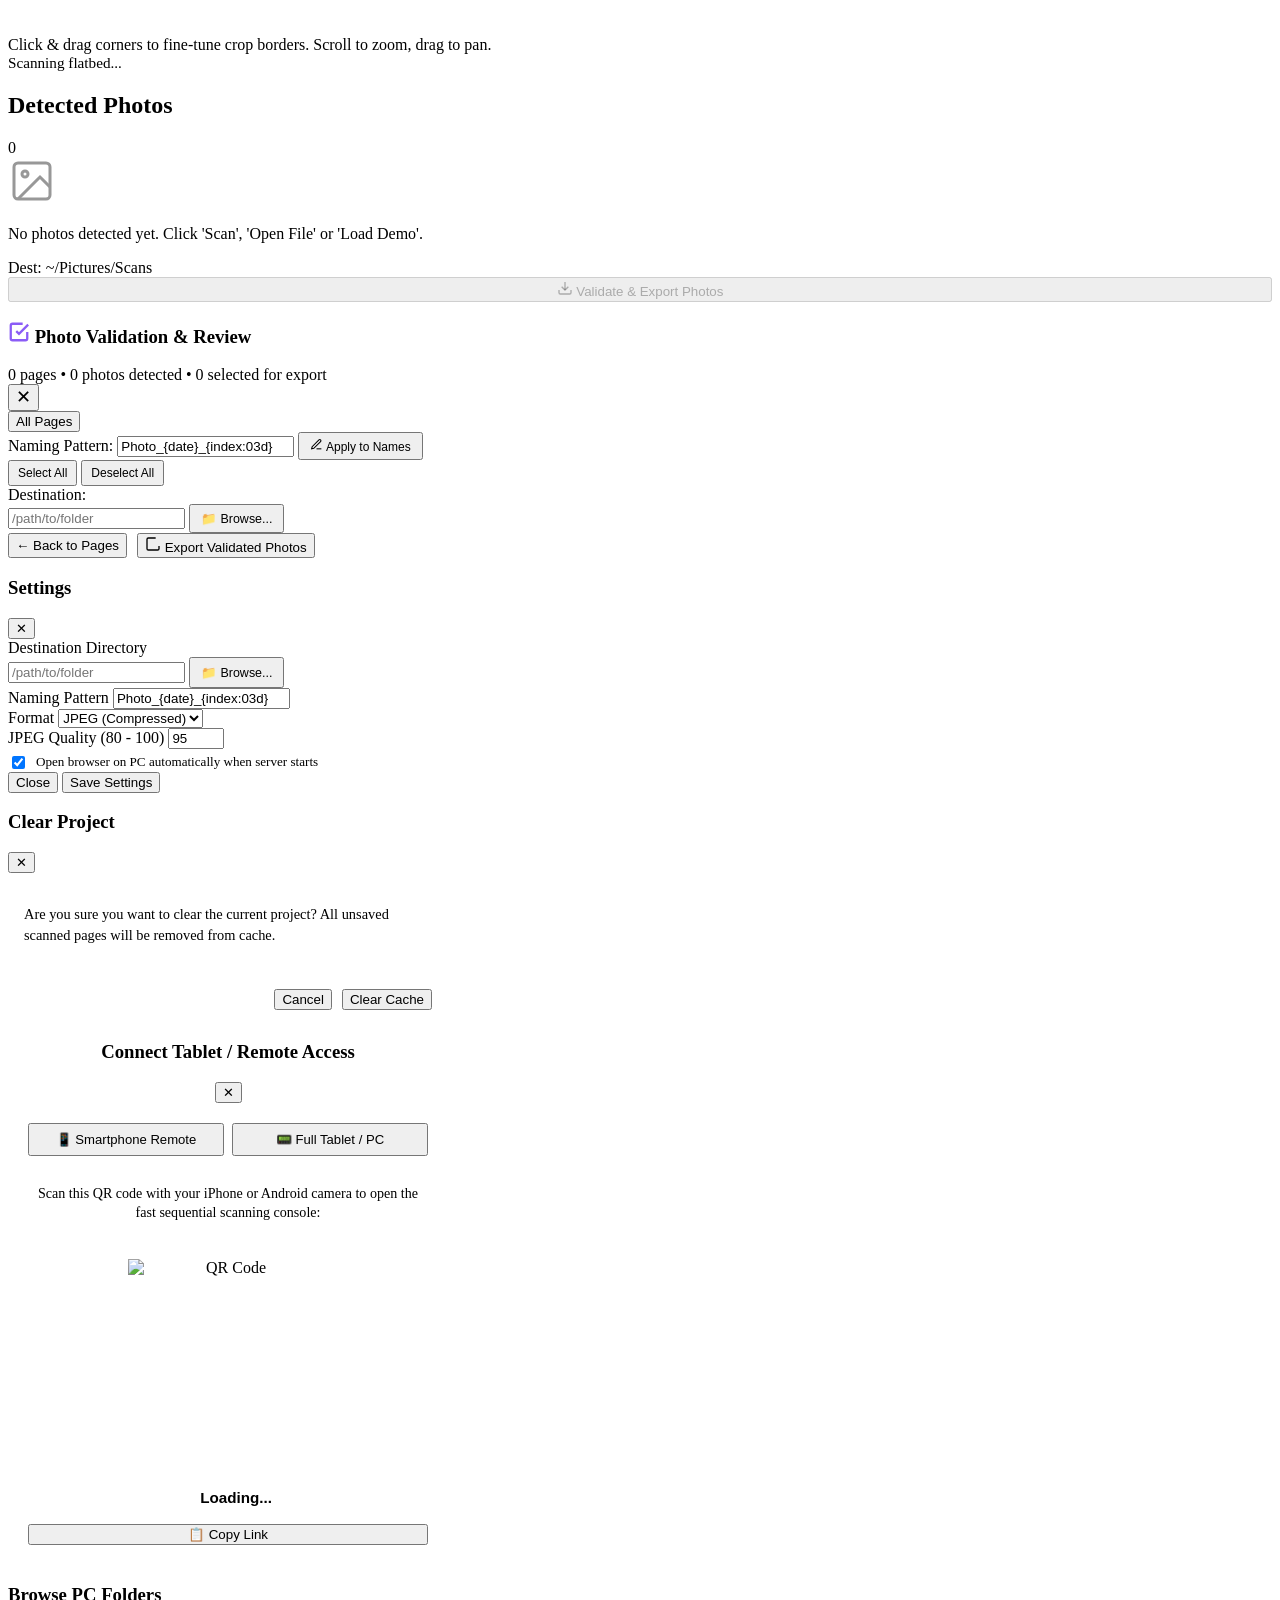
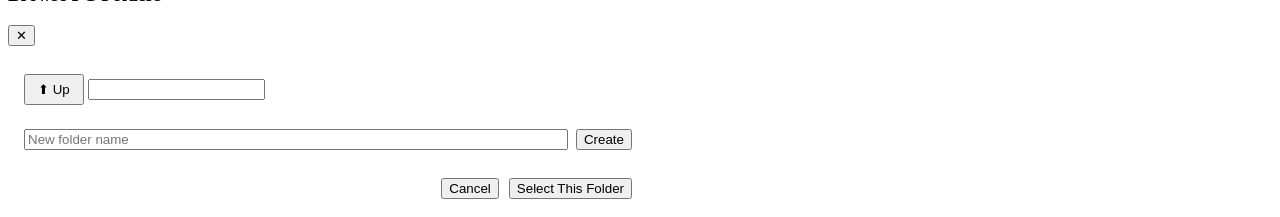
==== commit 8a741963: "feat: add mobile remote scan console for sequential smartphone scanning - Dedicated /mobile interfac" ====
--- a/static/index.html
+++ b/static/index.html
@@ -321,12 +321,22 @@
         <h3 data-i18n="connectTabletTitle">Connect Tablet / Remote Access</h3>
         <button id="closeConnectTabletBtn" class="tool-btn">✕</button>
       </div>
-      <div class="modal-body" style="display: flex; flex-direction: column; align-items: center; gap: 16px; padding: 20px;">
-        <p style="font-size: 0.9rem; color: var(--text-muted); line-height: 1.4;" data-i18n="connectTabletDesc">
-          Scan this QR code with your tablet camera or open the link below on the same Wi-Fi:
+      <div class="modal-body" style="display: flex; flex-direction: column; align-items: center; gap: 14px; padding: 20px;">
+        <!-- Remote Mode Tabs -->
+        <div style="display: flex; gap: 8px; width: 100%;">
+          <button id="qrTabMobileBtn" class="btn btn-primary" style="flex: 1; justify-content: center; font-size: 0.82rem; padding: 7px 10px;">
+            📱 <span data-i18n="qrTabMobile">Smartphone Remote</span>
+          </button>
+          <button id="qrTabFullBtn" class="btn btn-secondary" style="flex: 1; justify-content: center; font-size: 0.82rem; padding: 7px 10px;">
+            📟 <span data-i18n="qrTabFull">Full Tablet / PC</span>
+          </button>
+        </div>
+
+        <p id="qrDescText" style="font-size: 0.88rem; color: var(--text-muted); line-height: 1.4;" data-i18n="connectMobileDesc">
+          Scan this QR code with your iPhone or Android camera to open the fast sequential scanning console:
         </p>
         <div id="tabletQrContainer" class="qr-code-box">
-          <img id="tabletQrImage" src="/api/qrcode" alt="QR Code" width="200" height="200" style="border-radius: 8px; background: white; padding: 8px; display: block; margin: 0 auto;" />
+          <img id="tabletQrImage" src="/api/qrcode?path=/mobile" alt="QR Code" width="200" height="200" style="border-radius: 8px; background: white; padding: 8px; display: block; margin: 0 auto;" />
         </div>
         <div class="remote-url-display" style="width: 100%;">
           <input type="text" id="tabletRemoteUrlInput" readonly value="Loading..." style="text-align: center; font-weight: 600; font-size: 0.95rem; width: 100%; padding: 8px; border-radius: 6px; border: 1px solid var(--border-color); background: var(--bg-tertiary); color: var(--text-main);" />
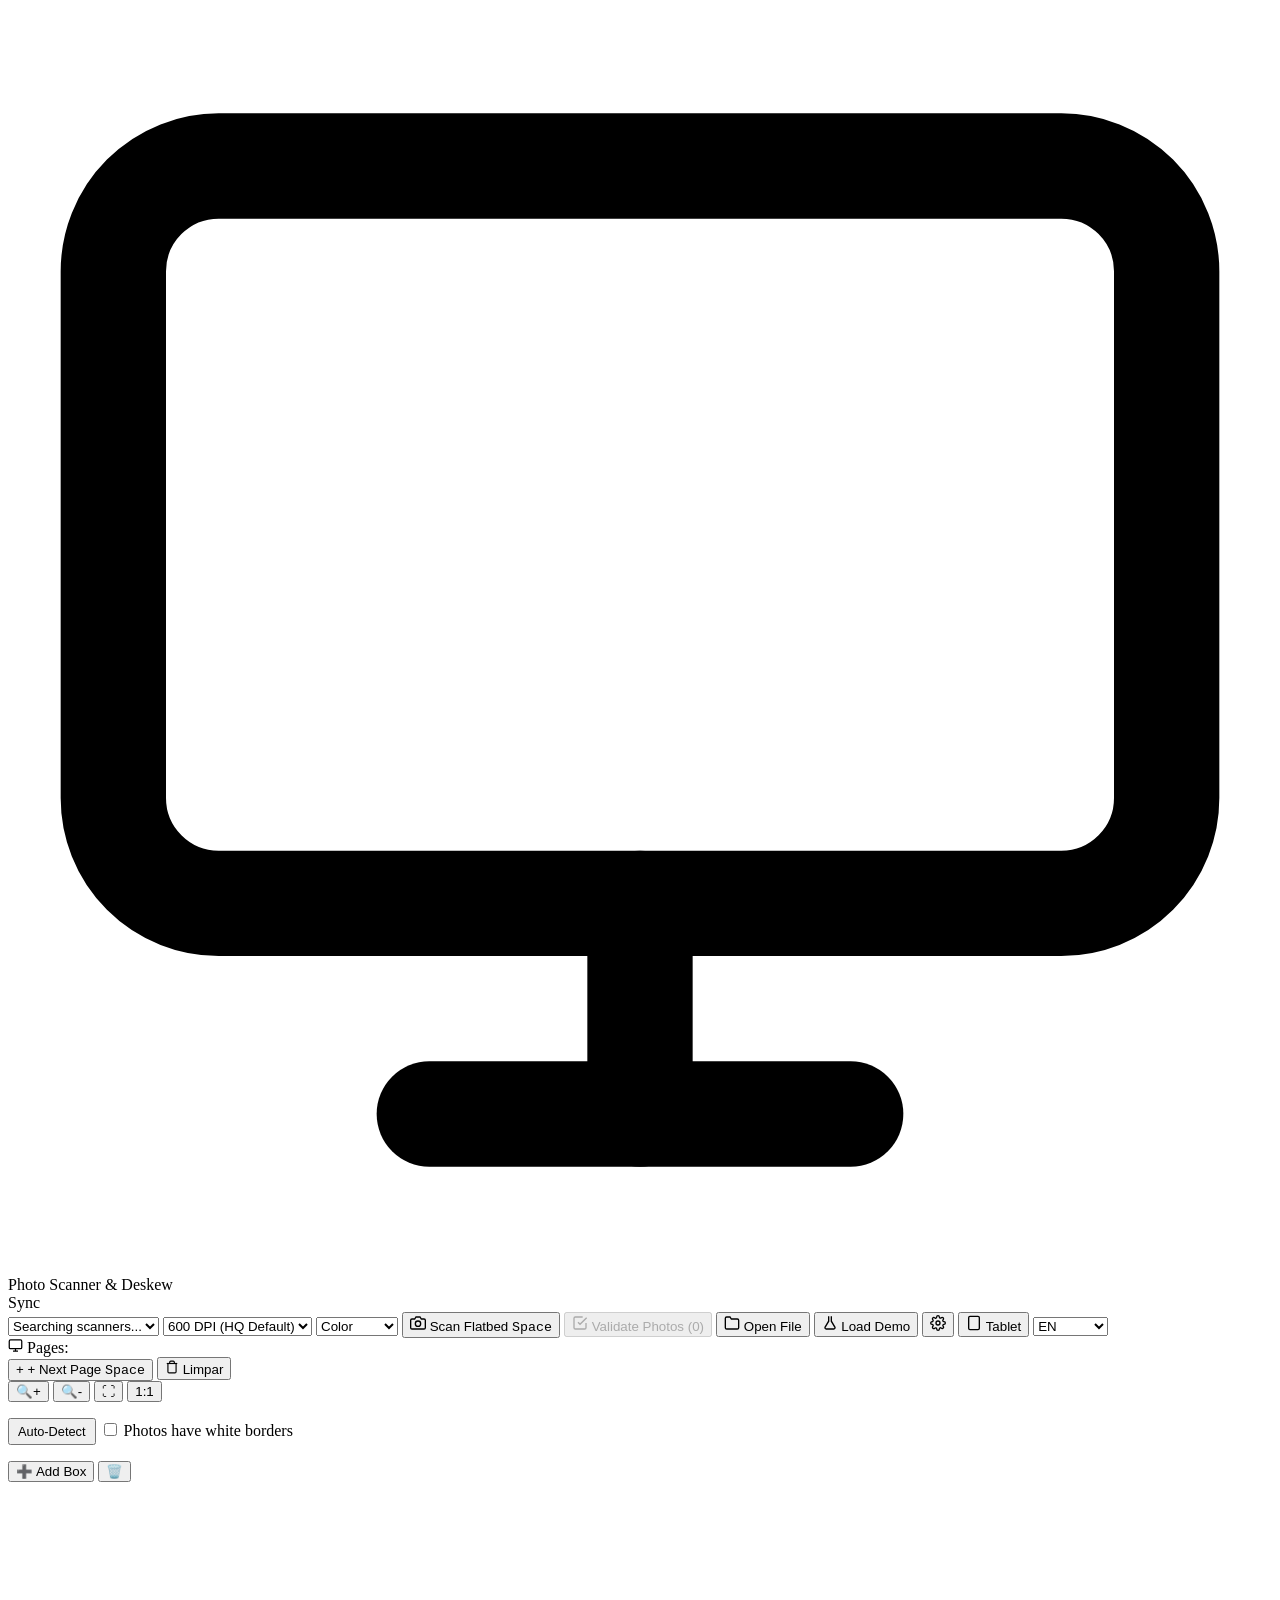
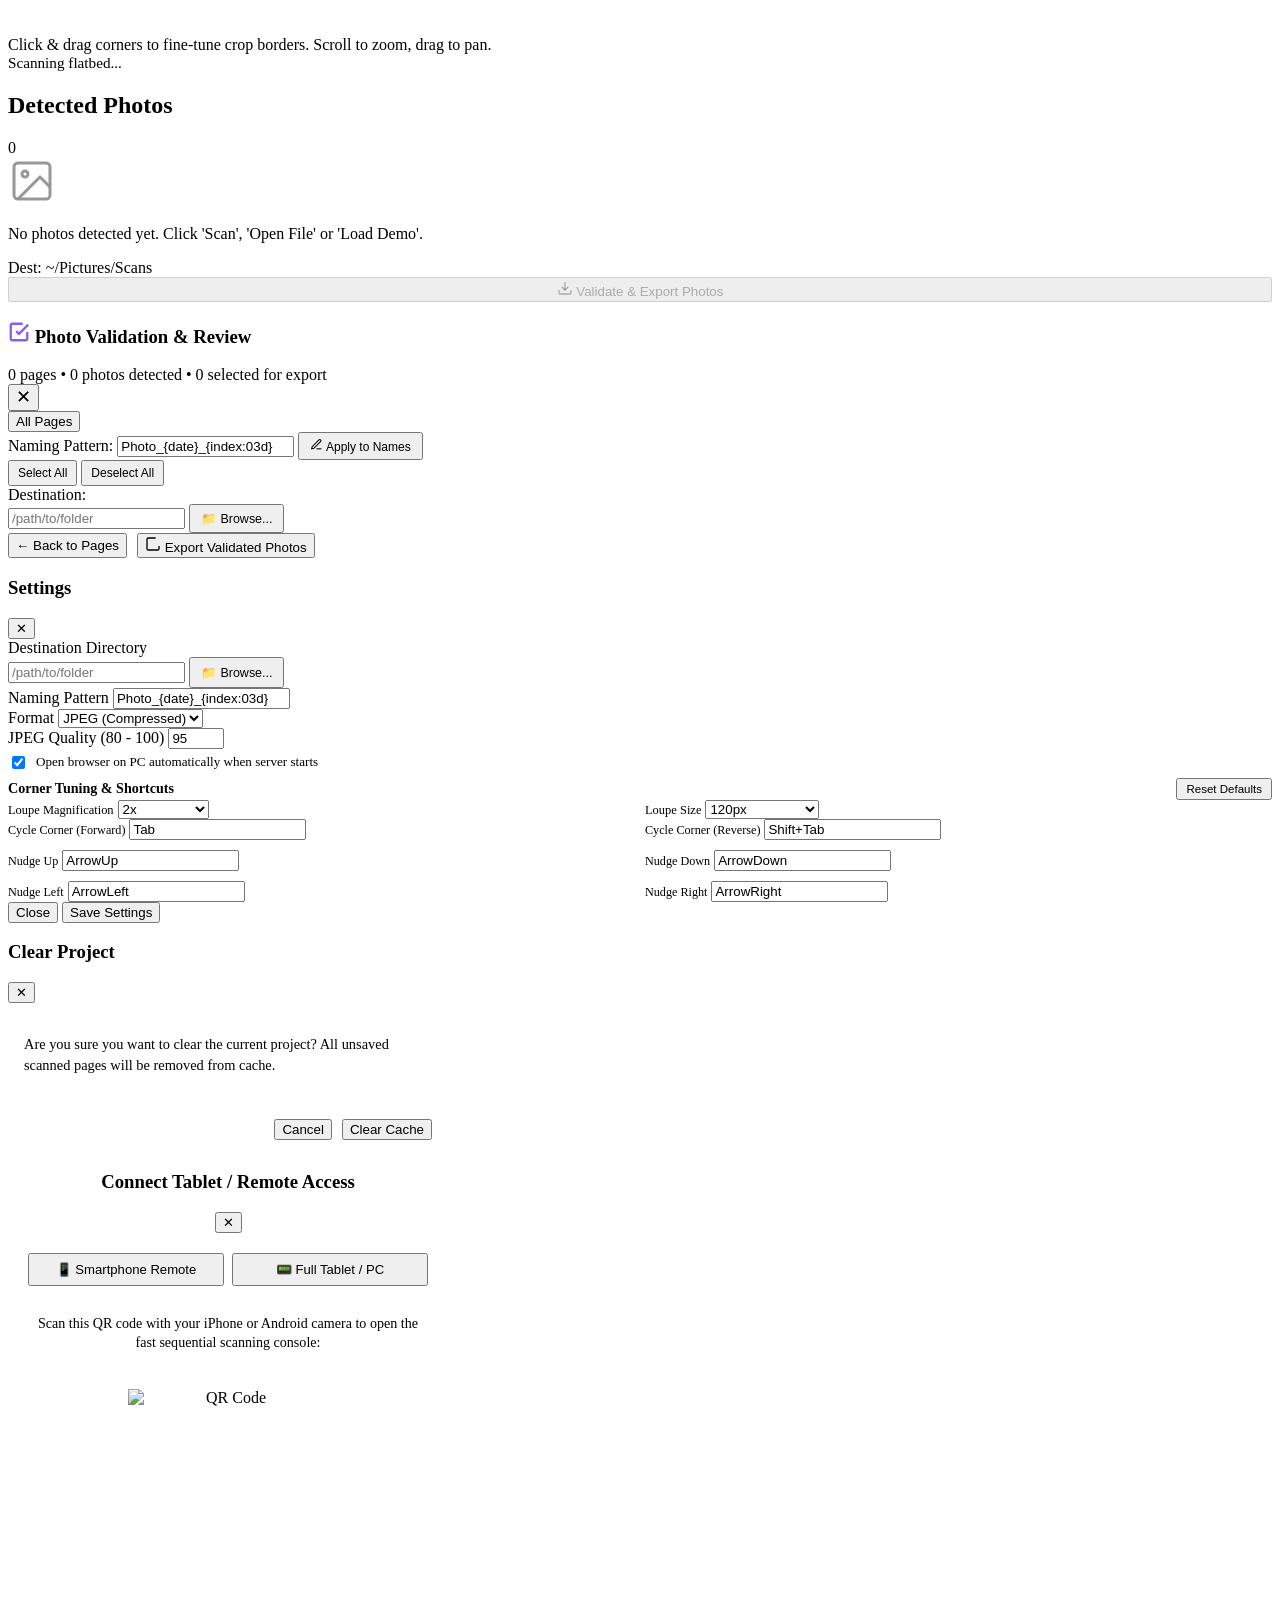
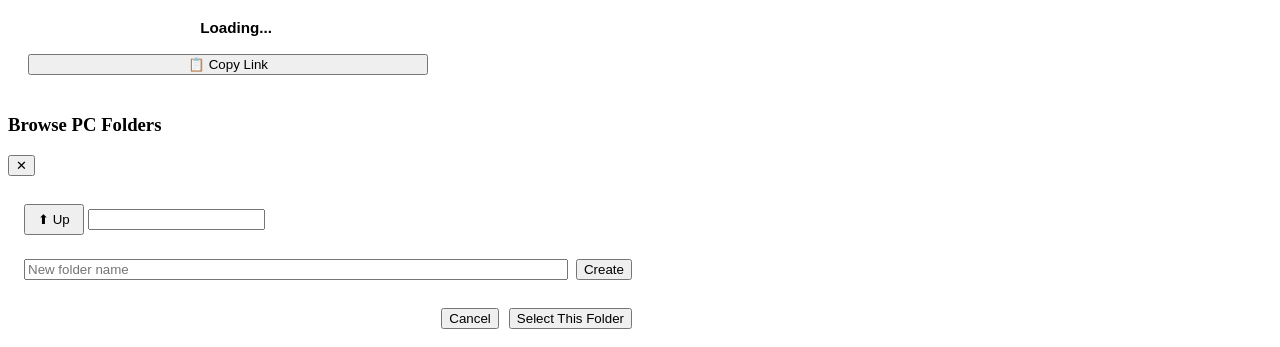
==== commit dde8cade: "feat(canvas): implement fine corner adjustment with loupe HUD and keyboard navigation" ====
--- a/static/index.html
+++ b/static/index.html
@@ -287,6 +287,65 @@
             Open browser on PC automatically when server starts
           </label>
         </div>
+
+        <!-- Keyboard & Loupe Tuning Section -->
+        <div style="border-top: 1px solid var(--border-color); margin: 6px 0;"></div>
+        <div style="display: flex; justify-content: space-between; align-items: center;">
+          <h4 style="font-size: 0.88rem; font-weight: 600; color: var(--accent-color); margin: 0;" data-i18n="keyboardAndLoupe">
+            Corner Tuning & Shortcuts
+          </h4>
+          <button id="resetShortcutsBtn" class="btn btn-secondary" style="font-size: 0.72rem; padding: 3px 8px;" type="button" data-i18n="resetDefaults">
+            Reset Defaults
+          </button>
+        </div>
+
+        <div style="display: grid; grid-template-columns: 1fr 1fr; gap: 10px;">
+          <div class="form-group">
+            <label style="font-size: 0.78rem;" data-i18n="loupeMagnification">Loupe Magnification</label>
+            <select id="settingLoupeZoom">
+              <option value="2">2x</option>
+              <option value="3">3x (Default)</option>
+              <option value="4">4x</option>
+              <option value="5">5x</option>
+            </select>
+          </div>
+          <div class="form-group">
+            <label style="font-size: 0.78rem;" data-i18n="loupeDiameter">Loupe Size</label>
+            <select id="settingLoupeSize">
+              <option value="120">120px</option>
+              <option value="140">140px (Default)</option>
+              <option value="160">160px</option>
+              <option value="180">180px</option>
+            </select>
+          </div>
+        </div>
+
+        <div style="display: grid; grid-template-columns: 1fr 1fr; gap: 10px;">
+          <div class="form-group">
+            <label style="font-size: 0.76rem;" data-i18n="shortcutCycleCorner">Cycle Corner (Forward)</label>
+            <input type="text" id="shortcutCycleCorner" class="shortcut-input" readonly value="Tab">
+          </div>
+          <div class="form-group">
+            <label style="font-size: 0.76rem;" data-i18n="shortcutCycleCornerReverse">Cycle Corner (Reverse)</label>
+            <input type="text" id="shortcutCycleCornerReverse" class="shortcut-input" readonly value="Shift+Tab">
+          </div>
+          <div class="form-group">
+            <label style="font-size: 0.76rem;" data-i18n="shortcutNudgeUp">Nudge Up</label>
+            <input type="text" id="shortcutNudgeUp" class="shortcut-input" readonly value="ArrowUp">
+          </div>
+          <div class="form-group">
+            <label style="font-size: 0.76rem;" data-i18n="shortcutNudgeDown">Nudge Down</label>
+            <input type="text" id="shortcutNudgeDown" class="shortcut-input" readonly value="ArrowDown">
+          </div>
+          <div class="form-group">
+            <label style="font-size: 0.76rem;" data-i18n="shortcutNudgeLeft">Nudge Left</label>
+            <input type="text" id="shortcutNudgeLeft" class="shortcut-input" readonly value="ArrowLeft">
+          </div>
+          <div class="form-group">
+            <label style="font-size: 0.76rem;" data-i18n="shortcutNudgeRight">Nudge Right</label>
+            <input type="text" id="shortcutNudgeRight" class="shortcut-input" readonly value="ArrowRight">
+          </div>
+        </div>
       </div>
       <div class="modal-footer">
         <button id="cancelSettingsBtn" class="btn btn-secondary" data-i18n="close">Close</button>
